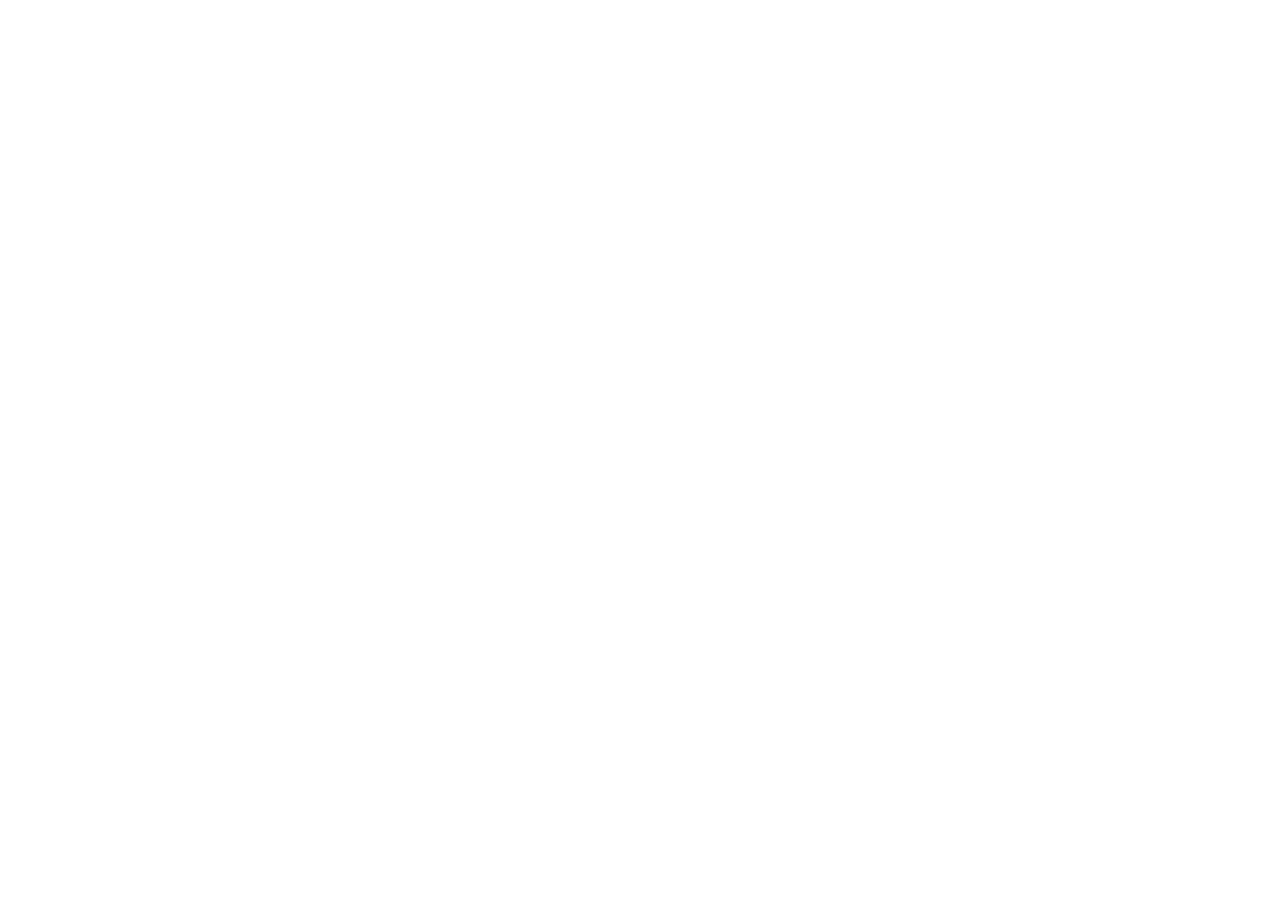
==== hbnb_web/index.html @ afd31c95 "Create index.html" ====
<!DOCTYPE html>
<html lang="en">
<head>
    <meta charset="UTF-8">
    <meta name="viewport" content="width=device-width, initial-scale=1.0">
    <link rel="icon" href="images/icon.png" type="image/png">
    <title>AirBnB clone - Web static {by = MASMIYEN}</title>
  
    <script src="https://cdn.jsdelivr.net/npm/markdown-it@12"></script>
</head>
<body>
    <div id="readme-container"></div>

    <script>
        // Fetch the README.md file
        fetch('README.md')
            .then(response => response.text())
            .then(markdown => {
                // Convert Markdown to HTML using Markdown-it
                const md = window.markdownit();
                const html = md.render(markdown);

                // Display the HTML in the container
                document.getElementById('readme-container').innerHTML = html;
            })
            .catch(error => {
                console.error('Error fetching README.md:', error);
            });
    </script>
</body>
</html>
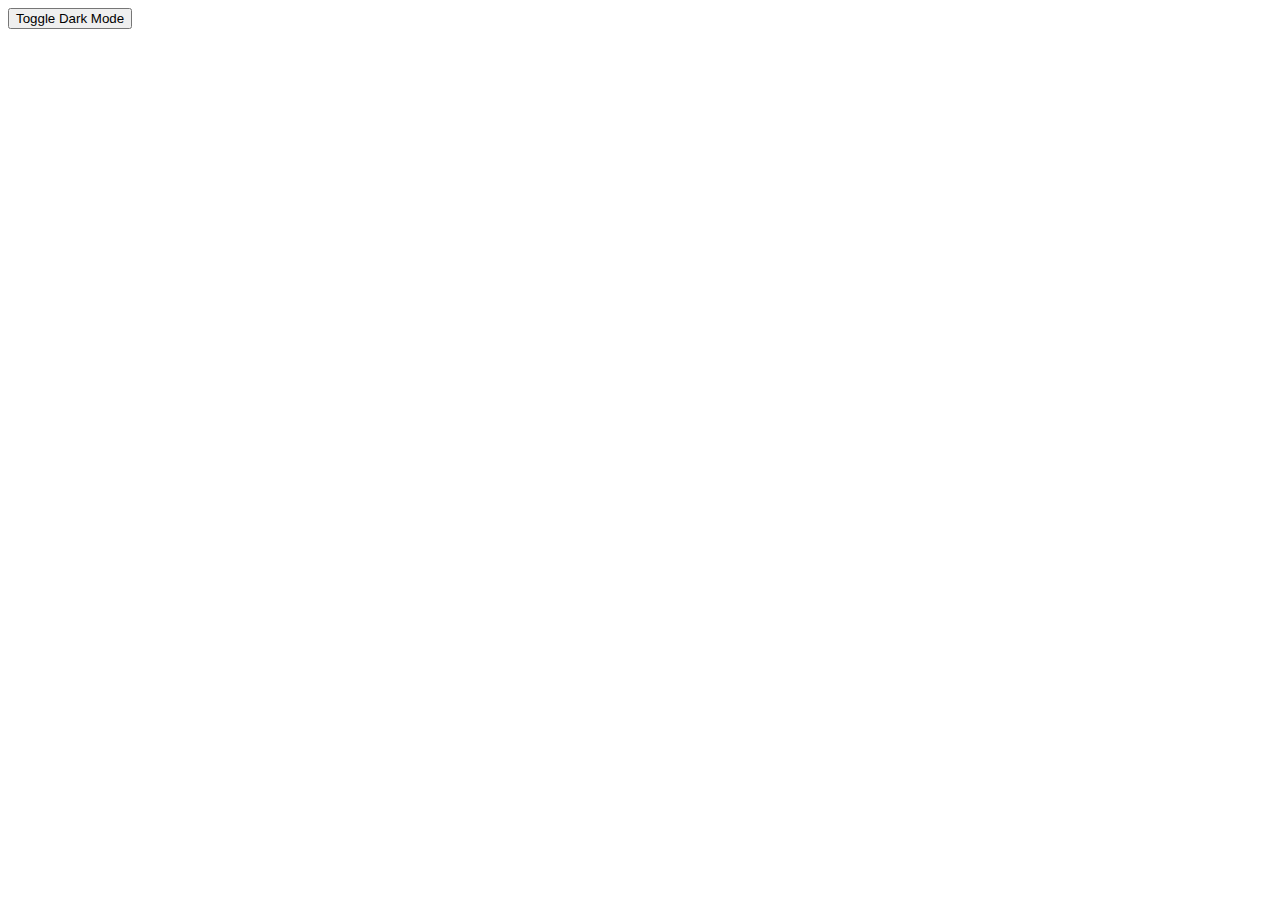
==== commit d33c4465: "Update index.html" ====
--- a/hbnb_web/index.html
+++ b/hbnb_web/index.html
@@ -4,14 +4,29 @@
     <meta charset="UTF-8">
     <meta name="viewport" content="width=device-width, initial-scale=1.0">
     <link rel="icon" href="images/icon.png" type="image/png">
-    <title>AirBnB clone - Web static {by = MASMIYEN}</title>
+    <title>AirBnB clone - Web static {by} = "MASMIYEN"</title>
   
+    <!-- Include the dark mode styles -->
+    <style>
+        body.dark-mode {
+            background-color: #333;
+            color: #fff;
+        }
+
+        /* Add more styles for dark mode as needed */
+    </style>
+
     <script src="https://cdn.jsdelivr.net/npm/markdown-it@12"></script>
 </head>
 <body>
     <div id="readme-container"></div>
+    <button onclick="toggleDarkMode()">Toggle Dark Mode</button>
 
     <script>
+        function toggleDarkMode() {
+            document.body.classList.toggle('dark-mode');
+        }
+
         // Fetch the README.md file
         fetch('README.md')
             .then(response => response.text())
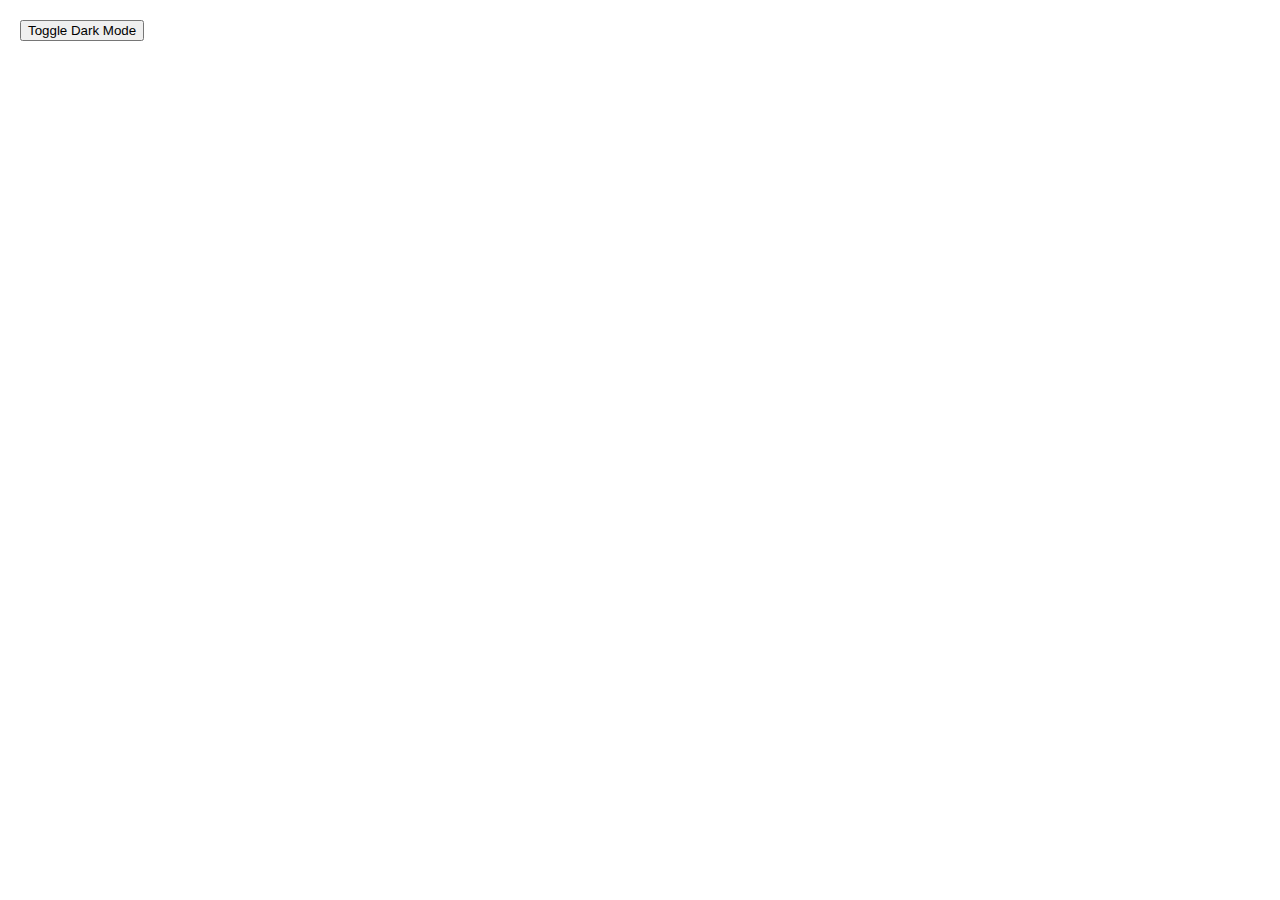
==== commit 0610f6cb: "Update index.html" ====
--- a/hbnb_web/index.html
+++ b/hbnb_web/index.html
@@ -4,10 +4,17 @@
     <meta charset="UTF-8">
     <meta name="viewport" content="width=device-width, initial-scale=1.0">
     <link rel="icon" href="images/icon.png" type="image/png">
-    <title>AirBnB clone - Web static {by} = "MASMIYEN"</title>
+    <title>AirBnB clone - Web static {by = MASMIYEN}</title>
   
-    <!-- Include the dark mode styles -->
+    <!-- Include the dark mode styles initially -->
     <style>
+        body {
+            background-color: #fff;
+            color: #000;
+            transition: background-color 0.3s, color 0.3s;
+            margin: 20px;
+        }
+
         body.dark-mode {
             background-color: #333;
             color: #fff;
@@ -27,20 +34,88 @@
             document.body.classList.toggle('dark-mode');
         }
 
-        // Fetch the README.md file
-        fetch('README.md')
-            .then(response => response.text())
-            .then(markdown => {
-                // Convert Markdown to HTML using Markdown-it
-                const md = window.markdownit();
-                const html = md.render(markdown);
+        // Replace the content below with the actual content of your README.md
+        const readmeContent = `
+            
+<img src="https://aceworldpub.com.ng/wp-content/uploads/2022/03/unnamed.png" width="200" height="100"> 
+<img src="https://github.com/MASMIYEN/masmiyen.github.io/blob/master/hbnb_web/images/logo.png?raw=true" width="200" height="100"> 
 
-                // Display the HTML in the container
-                document.getElementById('readme-container').innerHTML = html;
-            })
-            .catch(error => {
-                console.error('Error fetching README.md:', error);
-            });
+![](https://raw.githubusercontent.com/MASMIYEN/masmiyen/master/LONG-LOGO-MASMIYEN.gif)
+
+# Project: 0x01. AirBnB clone - Web static
+
+### In this Page you get to see a sneak peek into how the project looks like when Its done
+### And I'll appreciate if you manual review my project by clicking [here](Ready%20for%20manual%20review%20Now%20that%20you%20are%20ready%20to%20be%20reviewed,%20share%20your%20link%20to%20your%20peers.%20You%20can%20find%20some%20here.%20%20https://intranet.alxswe.com/corrections/20973345/correct) 
+ 
+
+## Resources
+
+#### Read or watch:
+
+* [Learn to Code HTML & CSS](https://intranet.alxswe.com/rltoken/T9KyiA6_Tm3Ny6oTn08S-A)
+* [Inline Styles in HTML](https://intranet.alxswe.com/rltoken/7NdYbImFNofpB_FXXn3otg)
+* [Specifics on CSS Specificity](https://intranet.alxswe.com/rltoken/z_OTPFCjmhXJJi7KJqBCbQ)
+* [CSS SpeciFishity](https://intranet.alxswe.com/rltoken/orI812cozq-yd2769VdM_w)
+* [Introduction to HTML](https://intranet.alxswe.com/rltoken/okP4V3RxFXHkEcQo19AnuQ)
+* [CSS](https://intranet.alxswe.com/rltoken/Ir8Ka59FO6Z_vJQ-gkSG_w)
+* [MDN](https://intranet.alxswe.com/rltoken/BpSXtcWOGH0UT4XLCoQyJg)
+* [center boxes](https://intranet.alxswe.com/rltoken/Tlje4XYwyZbUfHkQWGi1WQ)
+
+## Learning Objectives
+
+### General
+
+* What is HTML
+* How to create an HTML page
+* What is a markup language
+* What is the DOM
+* What is an element / tag
+* What is an attribute
+* How does the browser load a webpage
+* What is CSS
+* How to add style to an element
+* What is a class
+* What is a selector
+* How to compute CSS Specificity Value
+* What are Box properties in CSS
+* 
+## Tasks
+### each link will redirect you do the output of the html pages, If you want to see the source codes
+### you can check my repository by clicking [here](https://github.com/MASMIYEN/AirBnB_clone/tree/main/web_static) 
+
+| Task | File |
+| ---- | ---- |
+| 0. Inline styling | [0-index.html](https://masmiyen.dev/hbnb_web/0-index.html) |
+| 1. Head styling | [1-index.html](https://masmiyen.dev/hbnb_web/1-index.html) |
+| 2. CSS files | [2-index.html](https://masmiyen.dev/hbnb_web/2-index.html)|
+| 3. Zoning done! | [3-index.html](https://masmiyen.dev/hbnb_web/3-index.html)
+| 4. Search! | [4-index.html](https://masmiyen.dev/hbnb_web/4-index.html)|
+| 5. More filters | [5-index.html](https://masmiyen.dev/hbnb_web/5-index.html) |
+| 6. It's (h)over | [6-index.html](https://masmiyen.dev/hbnb_web/6-index.html) |
+| 7. Display results | [7-index.html](https://masmiyen.dev/hbnb_web/7-index.html) |
+| 8. More details | [8-index.html](https://masmiyen.dev/hbnb_web/8-index.html) |
+| 9. Full details | [100-index.html](https://masmiyen.dev/hbnb_web/100-index.html) |
+| 10. Flex | [101-index.html](https://masmiyen.dev/hbnb_web/101-index.html) |
+| 11. Responsive design | [102-index.html](https://masmiyen.dev/hbnb_web/102-index.html) |
+| 12. Accessibility | [103-index.html](https://masmiyen.dev/hbnb_web/103-index.html) |
+
+
+
+
+
+
+        `;
+
+        // Convert Markdown to HTML using Markdown-it
+        if (typeof window.markdownit === 'function') {
+            const md = window.markdownit();
+            const html = md.render(readmeContent);
+
+            // Display the HTML in the container
+            document.getElementById('readme-container').innerHTML = html;
+        } else {
+            console.error('Markdown-it library is not loaded.');
+        }
     </script>
 </body>
 </html>
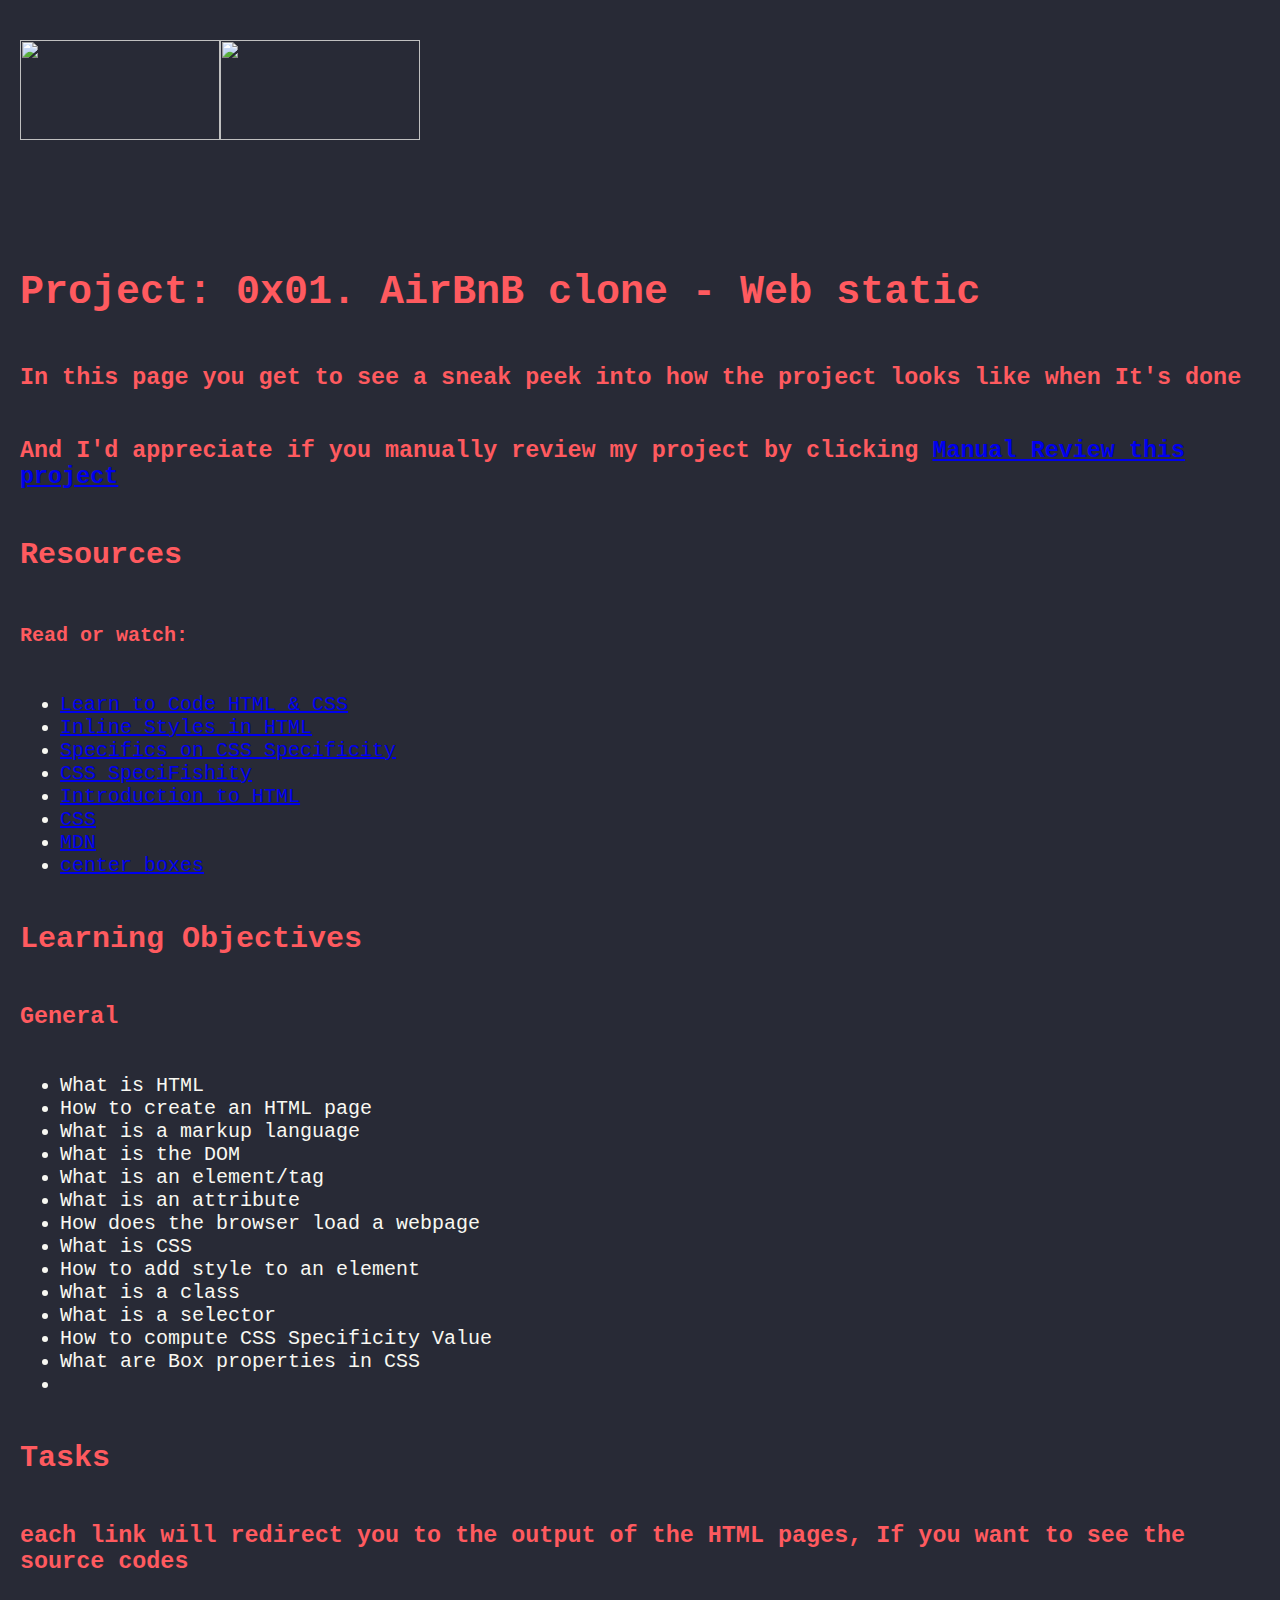
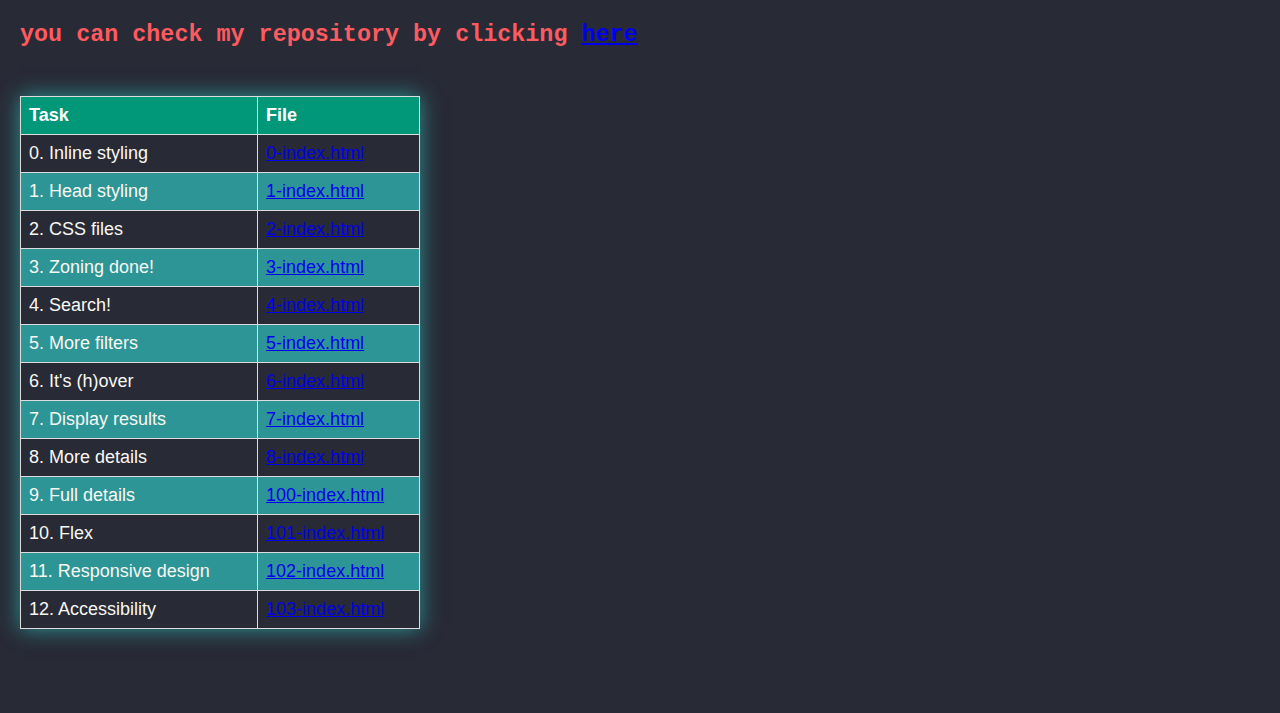
==== commit 80a8de20: "index for project" ====
--- a/hbnb_web/index.html
+++ b/hbnb_web/index.html
@@ -1,121 +1,184 @@
 <!DOCTYPE html>
 <html lang="en">
 <head>
-    <meta charset="UTF-8">
-    <meta name="viewport" content="width=device-width, initial-scale=1.0">
-    <link rel="icon" href="images/icon.png" type="image/png">
-    <title>AirBnB clone - Web static {by = MASMIYEN}</title>
-  
-    <!-- Include the dark mode styles initially -->
-    <style>
-        body {
-            background-color: #fff;
-            color: #000;
-            transition: background-color 0.3s, color 0.3s;
-            margin: 20px;
-        }
+  <meta charset="UTF-8">
+  <meta name="viewport" content="width=device-width, initial-scale=1.0">
+  <link rel="icon" href="images/icon.png" type="image/png">
+  <title>AirBnB clone - Web static {by = MASMIYEN}</title>
 
-        body.dark-mode {
-            background-color: #333;
-            color: #fff;
-        }
+  <style>
+   body {
+       background-color: #282a36; /* Dracula background color */
+       color: #f8f8f2; /* Dracula text color */
+       margin: 20px;
+       display: flex;
+       flex-direction: column;
+       align-items: flex-start;
+       font-family: 'Fira Code', monospace; /* Dracula font */
+       font-size: 20px;
+   }
 
-        /* Add more styles for dark mode as needed */
-    </style>
+   p {
+       text-align: left;
+       line-height: 1.6;
+       color: #f8f8f2; /* Dracula text color */
+   }
 
-    <script src="https://cdn.jsdelivr.net/npm/markdown-it@12"></script>
+   h1, h2, h3, h4, h5, h6 {
+       color: #FF5A5F; /* Dracula pink */
+   }
+
+      table {
+          border-collapse: collapse;
+          margin: 25px 0;
+          font-size: 0.9em;
+          font-family: sans-serif;
+          min-width: 400px;
+          box-shadow: 0 0 20px #2D9596;
+      }
+
+      table thead tr {
+          background-color: #009879;
+          color: #ffffff;
+          text-align: left;
+
+      }
+
+      table tr:nth-child(even) {
+          background-color: #2D9596;
+      }
+
+      table tr:hover {
+          background-color: #D6EEEE;
+      }
+
+      table th, table td {
+          border: 1px solid #ddd;
+          padding: 8px;
+      }
+  </style>
+
+  <script>
+
+  </script>
 </head>
 <body>
-    <div id="readme-container"></div>
-    <button onclick="toggleDarkMode()">Toggle Dark Mode</button>
+<body>
 
-    <script>
-        function toggleDarkMode() {
-            document.body.classList.toggle('dark-mode');
-        }
+    <p><a href="https://camo.githubusercontent.com/329b19ab3eab02cefff5862e1e75b7da929df5b20a69c05d1d526612156885af/68747470733a2f2f616365776f726c647075622e636f6d2e6e672f77702d636f6e74656e742f75706c6f6164732f323032322f30332f756e6e616d65642e706e67" rel="noopener noreferrer nofollow" target="_blank"><img src="https://camo.githubusercontent.com/329b19ab3eab02cefff5862e1e75b7da929df5b20a69c05d1d526612156885af/68747470733a2f2f616365776f726c647075622e636f6d2e6e672f77702d636f6e74656e742f75706c6f6164732f323032322f30332f756e6e616d65642e706e67" style="height:100px; width:200px" /></a><a href="https://github.com/MASMIYEN/masmiyen.github.io/blob/master/hbnb_web/images/logo.png?raw=true" rel="noopener noreferrer" target="_blank"><img src="https://github.com/MASMIYEN/masmiyen.github.io/raw/master/hbnb_web/images/logo.png?raw=true" style="height:100px; width:200px" /></a></p>
 
-        // Replace the content below with the actual content of your README.md
-        const readmeContent = `
-            
-<img src="https://aceworldpub.com.ng/wp-content/uploads/2022/03/unnamed.png" width="200" height="100"> 
-<img src="https://github.com/MASMIYEN/masmiyen.github.io/blob/master/hbnb_web/images/logo.png?raw=true" width="200" height="100"> 
+<p><a href="https://raw.githubusercontent.com/MASMIYEN/masmiyen/master/LONG-LOGO-MASMIYEN.gif" rel="noopener noreferrer nofollow" target="_blank"><img alt="" src="https://raw.githubusercontent.com/MASMIYEN/masmiyen/master/LONG-LOGO-MASMIYEN.gif" /></a></p>
 
-![](https://raw.githubusercontent.com/MASMIYEN/masmiyen/master/LONG-LOGO-MASMIYEN.gif)
+<h1>Project: 0x01. AirBnB clone - Web static</h1>
 
-# Project: 0x01. AirBnB clone - Web static
+<h3>In this page you get to see a sneak peek into how the project looks like when It&#39;s done</h3>
 
-### In this Page you get to see a sneak peek into how the project looks like when Its done
-### And I'll appreciate if you manual review my project by clicking [here](Ready%20for%20manual%20review%20Now%20that%20you%20are%20ready%20to%20be%20reviewed,%20share%20your%20link%20to%20your%20peers.%20You%20can%20find%20some%20here.%20%20https://intranet.alxswe.com/corrections/20973345/correct) 
- 
+<h3>And I&#39;d appreciate if you manually review my project by clicking <a href="https://intranet.alxswe.com/corrections/20973345/correct">Manual Review this project</a></h3>
 
-## Resources
+<h2>Resources</h2>
 
-#### Read or watch:
+<h4>Read or watch:</h4>
 
-* [Learn to Code HTML & CSS](https://intranet.alxswe.com/rltoken/T9KyiA6_Tm3Ny6oTn08S-A)
-* [Inline Styles in HTML](https://intranet.alxswe.com/rltoken/7NdYbImFNofpB_FXXn3otg)
-* [Specifics on CSS Specificity](https://intranet.alxswe.com/rltoken/z_OTPFCjmhXJJi7KJqBCbQ)
-* [CSS SpeciFishity](https://intranet.alxswe.com/rltoken/orI812cozq-yd2769VdM_w)
-* [Introduction to HTML](https://intranet.alxswe.com/rltoken/okP4V3RxFXHkEcQo19AnuQ)
-* [CSS](https://intranet.alxswe.com/rltoken/Ir8Ka59FO6Z_vJQ-gkSG_w)
-* [MDN](https://intranet.alxswe.com/rltoken/BpSXtcWOGH0UT4XLCoQyJg)
-* [center boxes](https://intranet.alxswe.com/rltoken/Tlje4XYwyZbUfHkQWGi1WQ)
+<ul>
+	<li><a href="https://intranet.alxswe.com/rltoken/T9KyiA6_Tm3Ny6oTn08S-A" rel="nofollow">Learn to Code HTML &amp; CSS</a></li>
+	<li><a href="https://intranet.alxswe.com/rltoken/7NdYbImFNofpB_FXXn3otg" rel="nofollow">Inline Styles in HTML</a></li>
+	<li><a href="https://intranet.alxswe.com/rltoken/z_OTPFCjmhXJJi7KJqBCbQ" rel="nofollow">Specifics on CSS Specificity</a></li>
+	<li><a href="https://intranet.alxswe.com/rltoken/orI812cozq-yd2769VdM_w" rel="nofollow">CSS SpeciFishity</a></li>
+	<li><a href="https://intranet.alxswe.com/rltoken/okP4V3RxFXHkEcQo19AnuQ" rel="nofollow">Introduction to HTML</a></li>
+	<li><a href="https://intranet.alxswe.com/rltoken/Ir8Ka59FO6Z_vJQ-gkSG_w" rel="nofollow">CSS</a></li>
+	<li><a href="https://intranet.alxswe.com/rltoken/BpSXtcWOGH0UT4XLCoQyJg" rel="nofollow">MDN</a></li>
+	<li><a href="https://intranet.alxswe.com/rltoken/Tlje4XYwyZbUfHkQWGi1WQ" rel="nofollow">center boxes</a></li>
+</ul>
 
-## Learning Objectives
+<h2>Learning Objectives</h2>
 
-### General
+<h3>General</h3>
 
-* What is HTML
-* How to create an HTML page
-* What is a markup language
-* What is the DOM
-* What is an element / tag
-* What is an attribute
-* How does the browser load a webpage
-* What is CSS
-* How to add style to an element
-* What is a class
-* What is a selector
-* How to compute CSS Specificity Value
-* What are Box properties in CSS
-* 
-## Tasks
-### each link will redirect you do the output of the html pages, If you want to see the source codes
-### you can check my repository by clicking [here](https://github.com/MASMIYEN/AirBnB_clone/tree/main/web_static) 
+<ul>
+	<li>What is HTML</li>
+	<li>How to create an HTML page</li>
+	<li>What is a markup language</li>
+	<li>What is the DOM</li>
+	<li>What is an element/tag</li>
+	<li>What is an attribute</li>
+	<li>How does the browser load a webpage</li>
+	<li>What is CSS</li>
+	<li>How to add style to an element</li>
+	<li>What is a class</li>
+	<li>What is a selector</li>
+	<li>How to compute CSS Specificity Value</li>
+	<li>What are Box properties in CSS</li>
+	<li>&nbsp;</li>
+</ul>
 
-| Task | File |
-| ---- | ---- |
-| 0. Inline styling | [0-index.html](https://masmiyen.dev/hbnb_web/0-index.html) |
-| 1. Head styling | [1-index.html](https://masmiyen.dev/hbnb_web/1-index.html) |
-| 2. CSS files | [2-index.html](https://masmiyen.dev/hbnb_web/2-index.html)|
-| 3. Zoning done! | [3-index.html](https://masmiyen.dev/hbnb_web/3-index.html)
-| 4. Search! | [4-index.html](https://masmiyen.dev/hbnb_web/4-index.html)|
-| 5. More filters | [5-index.html](https://masmiyen.dev/hbnb_web/5-index.html) |
-| 6. It's (h)over | [6-index.html](https://masmiyen.dev/hbnb_web/6-index.html) |
-| 7. Display results | [7-index.html](https://masmiyen.dev/hbnb_web/7-index.html) |
-| 8. More details | [8-index.html](https://masmiyen.dev/hbnb_web/8-index.html) |
-| 9. Full details | [100-index.html](https://masmiyen.dev/hbnb_web/100-index.html) |
-| 10. Flex | [101-index.html](https://masmiyen.dev/hbnb_web/101-index.html) |
-| 11. Responsive design | [102-index.html](https://masmiyen.dev/hbnb_web/102-index.html) |
-| 12. Accessibility | [103-index.html](https://masmiyen.dev/hbnb_web/103-index.html) |
+<h2>Tasks</h2>
 
+<h3>each link will redirect you to the output of the HTML pages, If you want to see the source codes</h3>
 
+<h3>you can check my repository by clicking&nbsp;<a href="https://github.com/MASMIYEN/AirBnB_clone/tree/main/web_static">here</a></h3>
 
+<table>
+	<thead>
+		<tr>
+			<th><strong>Task</strong></th>
+			<th><strong>File</strong></th>
+		</tr>
+	</thead>
+	<tbody>
+		<tr>
+			<td>0. Inline styling</td>
+			<td><a href="https://masmiyen.dev/hbnb_web/0-index.html" rel="nofollow">0-index.html</a></td>
+		</tr>
+		<tr>
+			<td>1. Head styling</td>
+			<td><a href="https://masmiyen.dev/hbnb_web/1-index.html" rel="nofollow">1-index.html</a></td>
+		</tr>
+		<tr>
+			<td>2. CSS files</td>
+			<td><a href="https://masmiyen.dev/hbnb_web/2-index.html" rel="nofollow">2-index.html</a></td>
+		</tr>
+		<tr>
+			<td>3. Zoning done!</td>
+			<td><a href="https://masmiyen.dev/hbnb_web/3-index.html" rel="nofollow">3-index.html</a></td>
+		</tr>
+		<tr>
+			<td>4. Search!</td>
+			<td><a href="https://masmiyen.dev/hbnb_web/4-index.html" rel="nofollow">4-index.html</a></td>
+		</tr>
+		<tr>
+			<td>5. More filters</td>
+			<td><a href="https://masmiyen.dev/hbnb_web/5-index.html" rel="nofollow">5-index.html</a></td>
+		</tr>
+		<tr>
+			<td>6. It&#39;s (h)over</td>
+			<td><a href="https://masmiyen.dev/hbnb_web/6-index.html" rel="nofollow">6-index.html</a></td>
+		</tr>
+		<tr>
+			<td>7. Display results</td>
+			<td><a href="https://masmiyen.dev/hbnb_web/7-index.html" rel="nofollow">7-index.html</a></td>
+		</tr>
+		<tr>
+			<td>8. More details</td>
+			<td><a href="https://masmiyen.dev/hbnb_web/8-index.html" rel="nofollow">8-index.html</a></td>
+		</tr>
+		<tr>
+			<td>9. Full details</td>
+			<td><a href="https://masmiyen.dev/hbnb_web/100-index.html" rel="nofollow">100-index.html</a></td>
+		</tr>
+		<tr>
+			<td>10. Flex</td>
+			<td><a href="https://masmiyen.dev/hbnb_web/101-index.html" rel="nofollow">101-index.html</a></td>
+		</tr>
+		<tr>
+			<td>11. Responsive design</td>
+			<td><a href="https://masmiyen.dev/hbnb_web/102-index.html" rel="nofollow">102-index.html</a></td>
+		</tr>
+		<tr>
+			<td>12. Accessibility</td>
+			<td><a href="https://masmiyen.dev/hbnb_web/103-index.html" rel="nofollow">103-index.html</a></td>
+		</tr>
+	</tbody>
+</table>
 
-
-
-        `;
-
-        // Convert Markdown to HTML using Markdown-it
-        if (typeof window.markdownit === 'function') {
-            const md = window.markdownit();
-            const html = md.render(readmeContent);
-
-            // Display the HTML in the container
-            document.getElementById('readme-container').innerHTML = html;
-        } else {
-            console.error('Markdown-it library is not loaded.');
-        }
-    </script>
 </body>
 </html>
